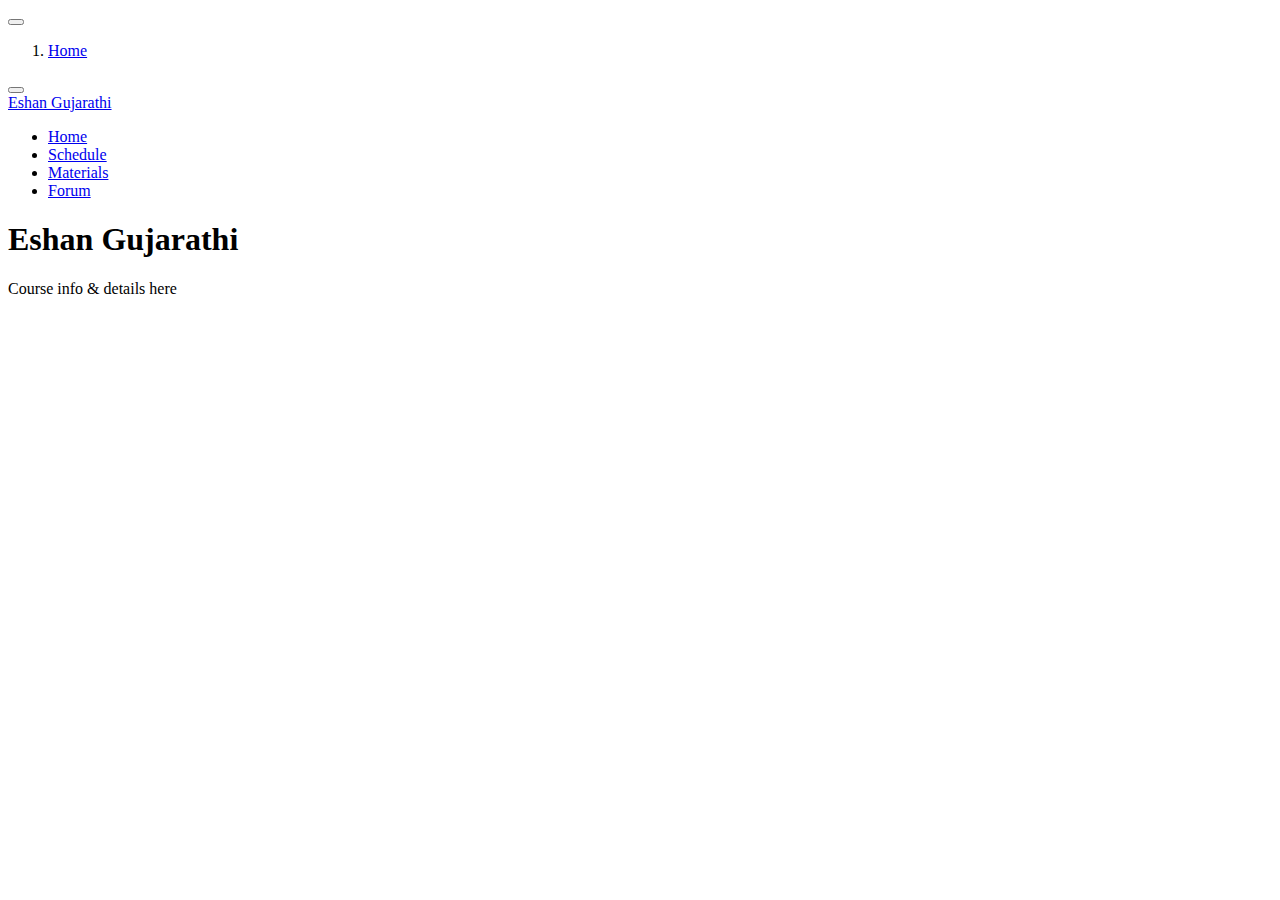
==== index.html @ 10b7bda1 "Built site for gh-pages" ====
<!DOCTYPE html>
<html xmlns="http://www.w3.org/1999/xhtml" lang="en" xml:lang="en"><head>

<meta charset="utf-8">
<meta name="generator" content="quarto-1.3.340">

<meta name="viewport" content="width=device-width, initial-scale=1.0, user-scalable=yes">


<title>Eshan Gujarathi</title>
<style>
code{white-space: pre-wrap;}
span.smallcaps{font-variant: small-caps;}
div.columns{display: flex; gap: min(4vw, 1.5em);}
div.column{flex: auto; overflow-x: auto;}
div.hanging-indent{margin-left: 1.5em; text-indent: -1.5em;}
ul.task-list{list-style: none;}
ul.task-list li input[type="checkbox"] {
  width: 0.8em;
  margin: 0 0.8em 0.2em -1em; /* quarto-specific, see https://github.com/quarto-dev/quarto-cli/issues/4556 */ 
  vertical-align: middle;
}
</style>


<script src="site_libs/quarto-nav/quarto-nav.js"></script>
<script src="site_libs/clipboard/clipboard.min.js"></script>
<script src="site_libs/quarto-search/autocomplete.umd.js"></script>
<script src="site_libs/quarto-search/fuse.min.js"></script>
<script src="site_libs/quarto-search/quarto-search.js"></script>
<meta name="quarto:offset" content="./">
<script src="site_libs/quarto-html/quarto.js"></script>
<script src="site_libs/quarto-html/popper.min.js"></script>
<script src="site_libs/quarto-html/tippy.umd.min.js"></script>
<script src="site_libs/quarto-html/anchor.min.js"></script>
<link href="site_libs/quarto-html/tippy.css" rel="stylesheet">
<link href="site_libs/quarto-html/quarto-syntax-highlighting.css" rel="stylesheet" id="quarto-text-highlighting-styles">
<script src="site_libs/bootstrap/bootstrap.min.js"></script>
<link href="site_libs/bootstrap/bootstrap-icons.css" rel="stylesheet">
<link href="site_libs/bootstrap/bootstrap.min.css" rel="stylesheet" id="quarto-bootstrap" data-mode="light">
<script id="quarto-search-options" type="application/json">{
  "location": "sidebar",
  "copy-button": false,
  "collapse-after": 3,
  "panel-placement": "start",
  "type": "textbox",
  "limit": 20,
  "language": {
    "search-no-results-text": "No results",
    "search-matching-documents-text": "matching documents",
    "search-copy-link-title": "Copy link to search",
    "search-hide-matches-text": "Hide additional matches",
    "search-more-match-text": "more match in this document",
    "search-more-matches-text": "more matches in this document",
    "search-clear-button-title": "Clear",
    "search-detached-cancel-button-title": "Cancel",
    "search-submit-button-title": "Submit"
  }
}</script>


</head>

<body class="nav-sidebar docked">

<div id="quarto-search-results"></div>
  <header id="quarto-header" class="headroom fixed-top">
  <nav class="quarto-secondary-nav">
    <div class="container-fluid d-flex">
      <button type="button" class="quarto-btn-toggle btn" data-bs-toggle="collapse" data-bs-target="#quarto-sidebar,#quarto-sidebar-glass" aria-controls="quarto-sidebar" aria-expanded="false" aria-label="Toggle sidebar navigation" onclick="if (window.quartoToggleHeadroom) { window.quartoToggleHeadroom(); }">
        <i class="bi bi-layout-text-sidebar-reverse"></i>
      </button>
      <nav class="quarto-page-breadcrumbs" aria-label="breadcrumb"><ol class="breadcrumb"><li class="breadcrumb-item"><a href="./index.html">Home</a></li></ol></nav>
      <a class="flex-grow-1" role="button" data-bs-toggle="collapse" data-bs-target="#quarto-sidebar,#quarto-sidebar-glass" aria-controls="quarto-sidebar" aria-expanded="false" aria-label="Toggle sidebar navigation" onclick="if (window.quartoToggleHeadroom) { window.quartoToggleHeadroom(); }">      
      </a>
      <button type="button" class="btn quarto-search-button" aria-label="Search" onclick="window.quartoOpenSearch();">
        <i class="bi bi-search"></i>
      </button>
    </div>
  </nav>
</header>
<!-- content -->
<div id="quarto-content" class="quarto-container page-columns page-rows-contents page-layout-article">
<!-- sidebar -->
  <nav id="quarto-sidebar" class="sidebar collapse collapse-horizontal sidebar-navigation docked overflow-auto">
    <div class="pt-lg-2 mt-2 text-center sidebar-header">
    <div class="sidebar-title mb-0 py-0">
      <a href="./">Eshan Gujarathi</a> 
        <div class="sidebar-tools-main">
    <a href="https://github.com/eshan-rg" title="GitHub" class="quarto-navigation-tool px-1" aria-label="GitHub"><i class="bi bi-github"></i></a>
</div>
    </div>
      </div>
        <div class="mt-2 flex-shrink-0 align-items-center">
        <div class="sidebar-search">
        <div id="quarto-search" class="" title="Search"></div>
        </div>
        </div>
    <div class="sidebar-menu-container"> 
    <ul class="list-unstyled mt-1">
        <li class="sidebar-item">
  <div class="sidebar-item-container"> 
  <a href="./index.html" class="sidebar-item-text sidebar-link active">
 <span class="menu-text">Home</span></a>
  </div>
</li>
        <li class="sidebar-item">
  <div class="sidebar-item-container"> 
  <a href="./schedule.html" class="sidebar-item-text sidebar-link">
 <span class="menu-text">Schedule</span></a>
  </div>
</li>
        <li class="sidebar-item">
  <div class="sidebar-item-container"> 
  <a href="./materials.html" class="sidebar-item-text sidebar-link">
 <span class="menu-text">Materials</span></a>
  </div>
</li>
        <li class="sidebar-item">
  <div class="sidebar-item-container"> 
  <a href="https://github.com/Pakillo/quarto-course-website-template/discussions" class="sidebar-item-text sidebar-link">
 <span class="menu-text">Forum</span></a>
  </div>
</li>
    </ul>
    </div>
</nav>
<div id="quarto-sidebar-glass" data-bs-toggle="collapse" data-bs-target="#quarto-sidebar,#quarto-sidebar-glass"></div>
<!-- margin-sidebar -->
    <div id="quarto-margin-sidebar" class="sidebar margin-sidebar">
        
    </div>
<!-- main -->
<main class="content" id="quarto-document-content">

<header id="title-block-header" class="quarto-title-block default">
<div class="quarto-title">
<h1 class="title">Eshan Gujarathi</h1>
</div>



<div class="quarto-title-meta">

    
  
    
  </div>
  

</header>

<p>Course info &amp; details here</p>



</main> <!-- /main -->
<script id="quarto-html-after-body" type="application/javascript">
window.document.addEventListener("DOMContentLoaded", function (event) {
  const toggleBodyColorMode = (bsSheetEl) => {
    const mode = bsSheetEl.getAttribute("data-mode");
    const bodyEl = window.document.querySelector("body");
    if (mode === "dark") {
      bodyEl.classList.add("quarto-dark");
      bodyEl.classList.remove("quarto-light");
    } else {
      bodyEl.classList.add("quarto-light");
      bodyEl.classList.remove("quarto-dark");
    }
  }
  const toggleBodyColorPrimary = () => {
    const bsSheetEl = window.document.querySelector("link#quarto-bootstrap");
    if (bsSheetEl) {
      toggleBodyColorMode(bsSheetEl);
    }
  }
  toggleBodyColorPrimary();  
  const icon = "";
  const anchorJS = new window.AnchorJS();
  anchorJS.options = {
    placement: 'right',
    icon: icon
  };
  anchorJS.add('.anchored');
  const isCodeAnnotation = (el) => {
    for (const clz of el.classList) {
      if (clz.startsWith('code-annotation-')) {                     
        return true;
      }
    }
    return false;
  }
  const clipboard = new window.ClipboardJS('.code-copy-button', {
    text: function(trigger) {
      const codeEl = trigger.previousElementSibling.cloneNode(true);
      for (const childEl of codeEl.children) {
        if (isCodeAnnotation(childEl)) {
          childEl.remove();
        }
      }
      return codeEl.innerText;
    }
  });
  clipboard.on('success', function(e) {
    // button target
    const button = e.trigger;
    // don't keep focus
    button.blur();
    // flash "checked"
    button.classList.add('code-copy-button-checked');
    var currentTitle = button.getAttribute("title");
    button.setAttribute("title", "Copied!");
    let tooltip;
    if (window.bootstrap) {
      button.setAttribute("data-bs-toggle", "tooltip");
      button.setAttribute("data-bs-placement", "left");
      button.setAttribute("data-bs-title", "Copied!");
      tooltip = new bootstrap.Tooltip(button, 
        { trigger: "manual", 
          customClass: "code-copy-button-tooltip",
          offset: [0, -8]});
      tooltip.show();    
    }
    setTimeout(function() {
      if (tooltip) {
        tooltip.hide();
        button.removeAttribute("data-bs-title");
        button.removeAttribute("data-bs-toggle");
        button.removeAttribute("data-bs-placement");
      }
      button.setAttribute("title", currentTitle);
      button.classList.remove('code-copy-button-checked');
    }, 1000);
    // clear code selection
    e.clearSelection();
  });
  function tippyHover(el, contentFn) {
    const config = {
      allowHTML: true,
      content: contentFn,
      maxWidth: 500,
      delay: 100,
      arrow: false,
      appendTo: function(el) {
          return el.parentElement;
      },
      interactive: true,
      interactiveBorder: 10,
      theme: 'quarto',
      placement: 'bottom-start'
    };
    window.tippy(el, config); 
  }
  const noterefs = window.document.querySelectorAll('a[role="doc-noteref"]');
  for (var i=0; i<noterefs.length; i++) {
    const ref = noterefs[i];
    tippyHover(ref, function() {
      // use id or data attribute instead here
      let href = ref.getAttribute('data-footnote-href') || ref.getAttribute('href');
      try { href = new URL(href).hash; } catch {}
      const id = href.replace(/^#\/?/, "");
      const note = window.document.getElementById(id);
      return note.innerHTML;
    });
  }
      let selectedAnnoteEl;
      const selectorForAnnotation = ( cell, annotation) => {
        let cellAttr = 'data-code-cell="' + cell + '"';
        let lineAttr = 'data-code-annotation="' +  annotation + '"';
        const selector = 'span[' + cellAttr + '][' + lineAttr + ']';
        return selector;
      }
      const selectCodeLines = (annoteEl) => {
        const doc = window.document;
        const targetCell = annoteEl.getAttribute("data-target-cell");
        const targetAnnotation = annoteEl.getAttribute("data-target-annotation");
        const annoteSpan = window.document.querySelector(selectorForAnnotation(targetCell, targetAnnotation));
        const lines = annoteSpan.getAttribute("data-code-lines").split(",");
        const lineIds = lines.map((line) => {
          return targetCell + "-" + line;
        })
        let top = null;
        let height = null;
        let parent = null;
        if (lineIds.length > 0) {
            //compute the position of the single el (top and bottom and make a div)
            const el = window.document.getElementById(lineIds[0]);
            top = el.offsetTop;
            height = el.offsetHeight;
            parent = el.parentElement.parentElement;
          if (lineIds.length > 1) {
            const lastEl = window.document.getElementById(lineIds[lineIds.length - 1]);
            const bottom = lastEl.offsetTop + lastEl.offsetHeight;
            height = bottom - top;
          }
          if (top !== null && height !== null && parent !== null) {
            // cook up a div (if necessary) and position it 
            let div = window.document.getElementById("code-annotation-line-highlight");
            if (div === null) {
              div = window.document.createElement("div");
              div.setAttribute("id", "code-annotation-line-highlight");
              div.style.position = 'absolute';
              parent.appendChild(div);
            }
            div.style.top = top - 2 + "px";
            div.style.height = height + 4 + "px";
            let gutterDiv = window.document.getElementById("code-annotation-line-highlight-gutter");
            if (gutterDiv === null) {
              gutterDiv = window.document.createElement("div");
              gutterDiv.setAttribute("id", "code-annotation-line-highlight-gutter");
              gutterDiv.style.position = 'absolute';
              const codeCell = window.document.getElementById(targetCell);
              const gutter = codeCell.querySelector('.code-annotation-gutter');
              gutter.appendChild(gutterDiv);
            }
            gutterDiv.style.top = top - 2 + "px";
            gutterDiv.style.height = height + 4 + "px";
          }
          selectedAnnoteEl = annoteEl;
        }
      };
      const unselectCodeLines = () => {
        const elementsIds = ["code-annotation-line-highlight", "code-annotation-line-highlight-gutter"];
        elementsIds.forEach((elId) => {
          const div = window.document.getElementById(elId);
          if (div) {
            div.remove();
          }
        });
        selectedAnnoteEl = undefined;
      };
      // Attach click handler to the DT
      const annoteDls = window.document.querySelectorAll('dt[data-target-cell]');
      for (const annoteDlNode of annoteDls) {
        annoteDlNode.addEventListener('click', (event) => {
          const clickedEl = event.target;
          if (clickedEl !== selectedAnnoteEl) {
            unselectCodeLines();
            const activeEl = window.document.querySelector('dt[data-target-cell].code-annotation-active');
            if (activeEl) {
              activeEl.classList.remove('code-annotation-active');
            }
            selectCodeLines(clickedEl);
            clickedEl.classList.add('code-annotation-active');
          } else {
            // Unselect the line
            unselectCodeLines();
            clickedEl.classList.remove('code-annotation-active');
          }
        });
      }
  const findCites = (el) => {
    const parentEl = el.parentElement;
    if (parentEl) {
      const cites = parentEl.dataset.cites;
      if (cites) {
        return {
          el,
          cites: cites.split(' ')
        };
      } else {
        return findCites(el.parentElement)
      }
    } else {
      return undefined;
    }
  };
  var bibliorefs = window.document.querySelectorAll('a[role="doc-biblioref"]');
  for (var i=0; i<bibliorefs.length; i++) {
    const ref = bibliorefs[i];
    const citeInfo = findCites(ref);
    if (citeInfo) {
      tippyHover(citeInfo.el, function() {
        var popup = window.document.createElement('div');
        citeInfo.cites.forEach(function(cite) {
          var citeDiv = window.document.createElement('div');
          citeDiv.classList.add('hanging-indent');
          citeDiv.classList.add('csl-entry');
          var biblioDiv = window.document.getElementById('ref-' + cite);
          if (biblioDiv) {
            citeDiv.innerHTML = biblioDiv.innerHTML;
          }
          popup.appendChild(citeDiv);
        });
        return popup.innerHTML;
      });
    }
  }
});
</script>
</div> <!-- /content -->



</body></html>
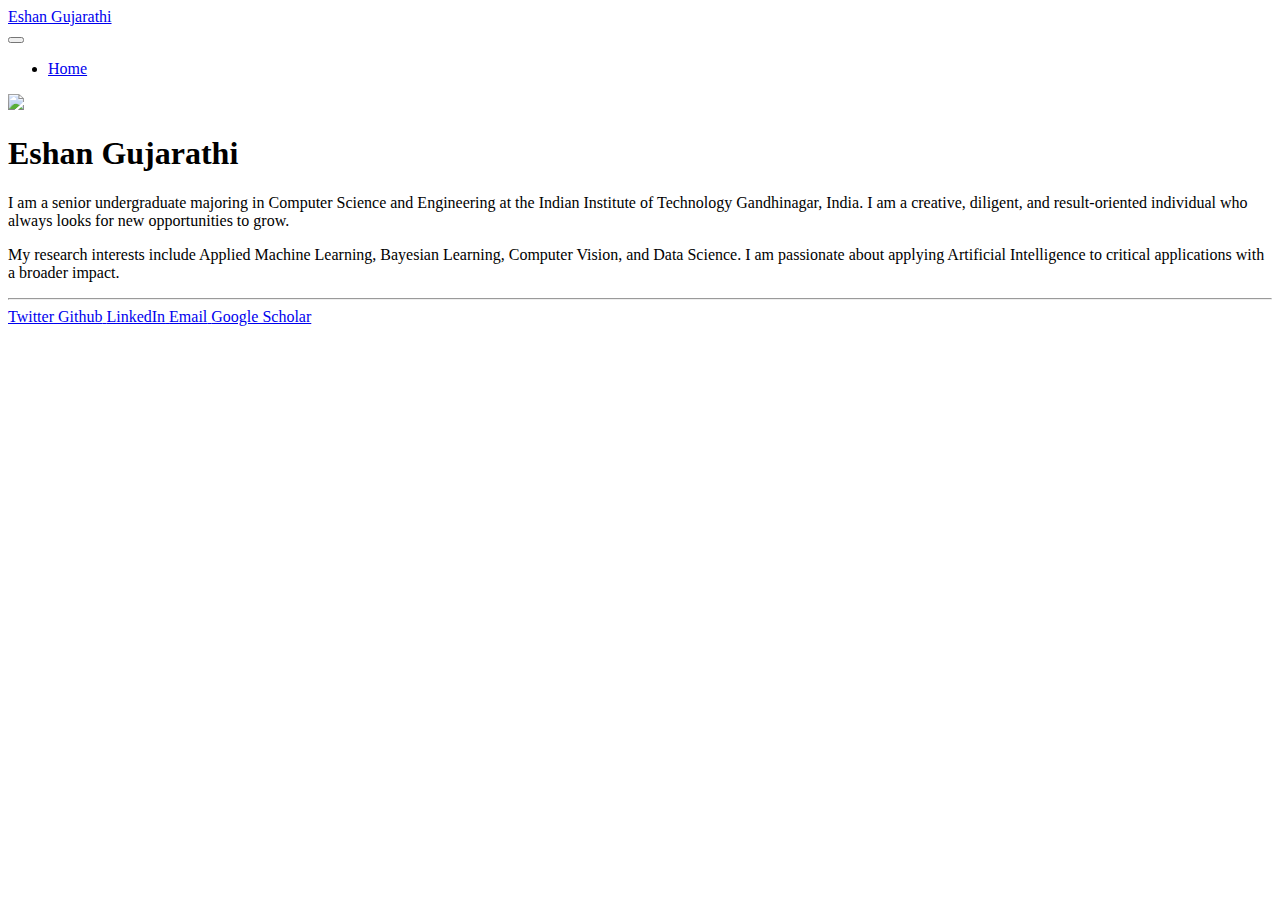
==== commit c1178d75: "Built site for gh-pages" ====
--- a/index.html
+++ b/index.html
@@ -24,6 +24,7 @@
 
 
 <script src="site_libs/quarto-nav/quarto-nav.js"></script>
+<script src="site_libs/quarto-nav/headroom.min.js"></script>
 <script src="site_libs/clipboard/clipboard.min.js"></script>
 <script src="site_libs/quarto-search/autocomplete.umd.js"></script>
 <script src="site_libs/quarto-search/fuse.min.js"></script>
@@ -32,18 +33,17 @@
 <script src="site_libs/quarto-html/quarto.js"></script>
 <script src="site_libs/quarto-html/popper.min.js"></script>
 <script src="site_libs/quarto-html/tippy.umd.min.js"></script>
-<script src="site_libs/quarto-html/anchor.min.js"></script>
 <link href="site_libs/quarto-html/tippy.css" rel="stylesheet">
 <link href="site_libs/quarto-html/quarto-syntax-highlighting.css" rel="stylesheet" id="quarto-text-highlighting-styles">
 <script src="site_libs/bootstrap/bootstrap.min.js"></script>
 <link href="site_libs/bootstrap/bootstrap-icons.css" rel="stylesheet">
 <link href="site_libs/bootstrap/bootstrap.min.css" rel="stylesheet" id="quarto-bootstrap" data-mode="light">
 <script id="quarto-search-options" type="application/json">{
-  "location": "sidebar",
+  "location": "navbar",
   "copy-button": false,
   "collapse-after": 3,
-  "panel-placement": "start",
-  "type": "textbox",
+  "panel-placement": "end",
+  "type": "overlay",
   "limit": 20,
   "language": {
     "search-no-results-text": "No results",
@@ -61,100 +61,80 @@
 
 </head>
 
-<body class="nav-sidebar docked">
+<body class="nav-fixed fullcontent">
 
 <div id="quarto-search-results"></div>
   <header id="quarto-header" class="headroom fixed-top">
-  <nav class="quarto-secondary-nav">
-    <div class="container-fluid d-flex">
-      <button type="button" class="quarto-btn-toggle btn" data-bs-toggle="collapse" data-bs-target="#quarto-sidebar,#quarto-sidebar-glass" aria-controls="quarto-sidebar" aria-expanded="false" aria-label="Toggle sidebar navigation" onclick="if (window.quartoToggleHeadroom) { window.quartoToggleHeadroom(); }">
-        <i class="bi bi-layout-text-sidebar-reverse"></i>
-      </button>
-      <nav class="quarto-page-breadcrumbs" aria-label="breadcrumb"><ol class="breadcrumb"><li class="breadcrumb-item"><a href="./index.html">Home</a></li></ol></nav>
-      <a class="flex-grow-1" role="button" data-bs-toggle="collapse" data-bs-target="#quarto-sidebar,#quarto-sidebar-glass" aria-controls="quarto-sidebar" aria-expanded="false" aria-label="Toggle sidebar navigation" onclick="if (window.quartoToggleHeadroom) { window.quartoToggleHeadroom(); }">      
-      </a>
-      <button type="button" class="btn quarto-search-button" aria-label="Search" onclick="window.quartoOpenSearch();">
-        <i class="bi bi-search"></i>
-      </button>
-    </div>
-  </nav>
+    <nav class="navbar navbar-expand-lg navbar-dark ">
+      <div class="navbar-container container-fluid">
+      <div class="navbar-brand-container">
+    <a class="navbar-brand" href="./index.html">
+    <span class="navbar-title">Eshan Gujarathi</span>
+    </a>
+  </div>
+            <div id="quarto-search" class="" title="Search"></div>
+          <button class="navbar-toggler" type="button" data-bs-toggle="collapse" data-bs-target="#navbarCollapse" aria-controls="navbarCollapse" aria-expanded="false" aria-label="Toggle navigation" onclick="if (window.quartoToggleHeadroom) { window.quartoToggleHeadroom(); }">
+  <span class="navbar-toggler-icon"></span>
+</button>
+          <div class="collapse navbar-collapse" id="navbarCollapse">
+            <ul class="navbar-nav navbar-nav-scroll ms-auto">
+  <li class="nav-item">
+    <a class="nav-link active" href="./index.html" rel="" target="" aria-current="page">
+ <span class="menu-text">Home</span></a>
+  </li>  
+</ul>
+            <div class="quarto-navbar-tools">
+</div>
+          </div> <!-- /navcollapse -->
+      </div> <!-- /container-fluid -->
+    </nav>
 </header>
 <!-- content -->
-<div id="quarto-content" class="quarto-container page-columns page-rows-contents page-layout-article">
+<div id="quarto-content" class="quarto-container page-columns page-rows-contents page-layout-article page-navbar">
 <!-- sidebar -->
-  <nav id="quarto-sidebar" class="sidebar collapse collapse-horizontal sidebar-navigation docked overflow-auto">
-    <div class="pt-lg-2 mt-2 text-center sidebar-header">
-    <div class="sidebar-title mb-0 py-0">
-      <a href="./">Eshan Gujarathi</a> 
-        <div class="sidebar-tools-main">
-    <a href="https://github.com/eshan-rg" title="GitHub" class="quarto-navigation-tool px-1" aria-label="GitHub"><i class="bi bi-github"></i></a>
-</div>
-    </div>
-      </div>
-        <div class="mt-2 flex-shrink-0 align-items-center">
-        <div class="sidebar-search">
-        <div id="quarto-search" class="" title="Search"></div>
-        </div>
-        </div>
-    <div class="sidebar-menu-container"> 
-    <ul class="list-unstyled mt-1">
-        <li class="sidebar-item">
-  <div class="sidebar-item-container"> 
-  <a href="./index.html" class="sidebar-item-text sidebar-link active">
- <span class="menu-text">Home</span></a>
-  </div>
-</li>
-        <li class="sidebar-item">
-  <div class="sidebar-item-container"> 
-  <a href="./schedule.html" class="sidebar-item-text sidebar-link">
- <span class="menu-text">Schedule</span></a>
-  </div>
-</li>
-        <li class="sidebar-item">
-  <div class="sidebar-item-container"> 
-  <a href="./materials.html" class="sidebar-item-text sidebar-link">
- <span class="menu-text">Materials</span></a>
-  </div>
-</li>
-        <li class="sidebar-item">
-  <div class="sidebar-item-container"> 
-  <a href="https://github.com/Pakillo/quarto-course-website-template/discussions" class="sidebar-item-text sidebar-link">
- <span class="menu-text">Forum</span></a>
-  </div>
-</li>
-    </ul>
-    </div>
-</nav>
-<div id="quarto-sidebar-glass" data-bs-toggle="collapse" data-bs-target="#quarto-sidebar,#quarto-sidebar-glass"></div>
 <!-- margin-sidebar -->
-    <div id="quarto-margin-sidebar" class="sidebar margin-sidebar">
-        
-    </div>
+    
 <!-- main -->
-<main class="content" id="quarto-document-content">
-
-<header id="title-block-header" class="quarto-title-block default">
+<div class="quarto-about-jolla">
+  <img src="images/Eshan_dp_cropped.jpg" class="about-image
+  rounded " style="width: 10em;">
+ <header id="title-block-header" class="quarto-title-block default">
 <div class="quarto-title">
 <h1 class="title">Eshan Gujarathi</h1>
 </div>
-
-
-
 <div class="quarto-title-meta">
-
-    
-  
-    
   </div>
-  
-
-</header>
-
-<p>Course info &amp; details here</p>
-
-
-
-</main> <!-- /main -->
+</header><main class="content" id="quarto-document-content">
+<p>I am a senior undergraduate majoring in Computer Science and Engineering at the Indian Institute of Technology Gandhinagar, India. I am a creative, diligent, and result-oriented individual who always looks for new opportunities to grow.</p>
+<p>My research interests include Applied Machine Learning, Bayesian Learning, Computer Vision, and Data Science. I am passionate about applying Artificial Intelligence to critical applications with a broader impact.</p>
+
+
+</main> 
+  <hr class="about-sep">
+   <div class="about-links">
+  <a href="https://twitter.com/EshanGujarathi" class="about-link" rel="" target="">
+    <i class="bi bi-twitter"></i>
+     <span class="about-link-text">Twitter</span>
+  </a>
+  <a href="https://github.com/eshan-rg" class="about-link" rel="" target="">
+    <i class="bi bi-github"></i>
+     <span class="about-link-text">Github</span>
+  </a>
+  <a href="https://www.linkedin.com/in/eshan-gujarathi/" class="about-link" rel="" target="">
+    <i class="bi bi-linkedin"></i>
+     <span class="about-link-text">LinkedIn</span>
+  </a>
+  <a href="mailto:eshan-rg@iitgn.ac.in" class="about-link" rel="" target="">
+    <i class="bi bi-envelope"></i>
+     <span class="about-link-text">Email</span>
+  </a>
+  <a href="https://scholar.google.com/citations?user=8Jzb7fQAAAAJ&amp;hl=en&amp;oi=ao" class="about-link" rel="" target="">
+    <i class="bi bi-book"></i>
+     <span class="about-link-text">Google Scholar</span>
+  </a>
+</div>
+</div>
+ <!-- /main -->
 <script id="quarto-html-after-body" type="application/javascript">
 window.document.addEventListener("DOMContentLoaded", function (event) {
   const toggleBodyColorMode = (bsSheetEl) => {
@@ -175,13 +155,6 @@
     }
   }
   toggleBodyColorPrimary();  
-  const icon = "";
-  const anchorJS = new window.AnchorJS();
-  anchorJS.options = {
-    placement: 'right',
-    icon: icon
-  };
-  anchorJS.add('.anchored');
   const isCodeAnnotation = (el) => {
     for (const clz of el.classList) {
       if (clz.startsWith('code-annotation-')) {                     
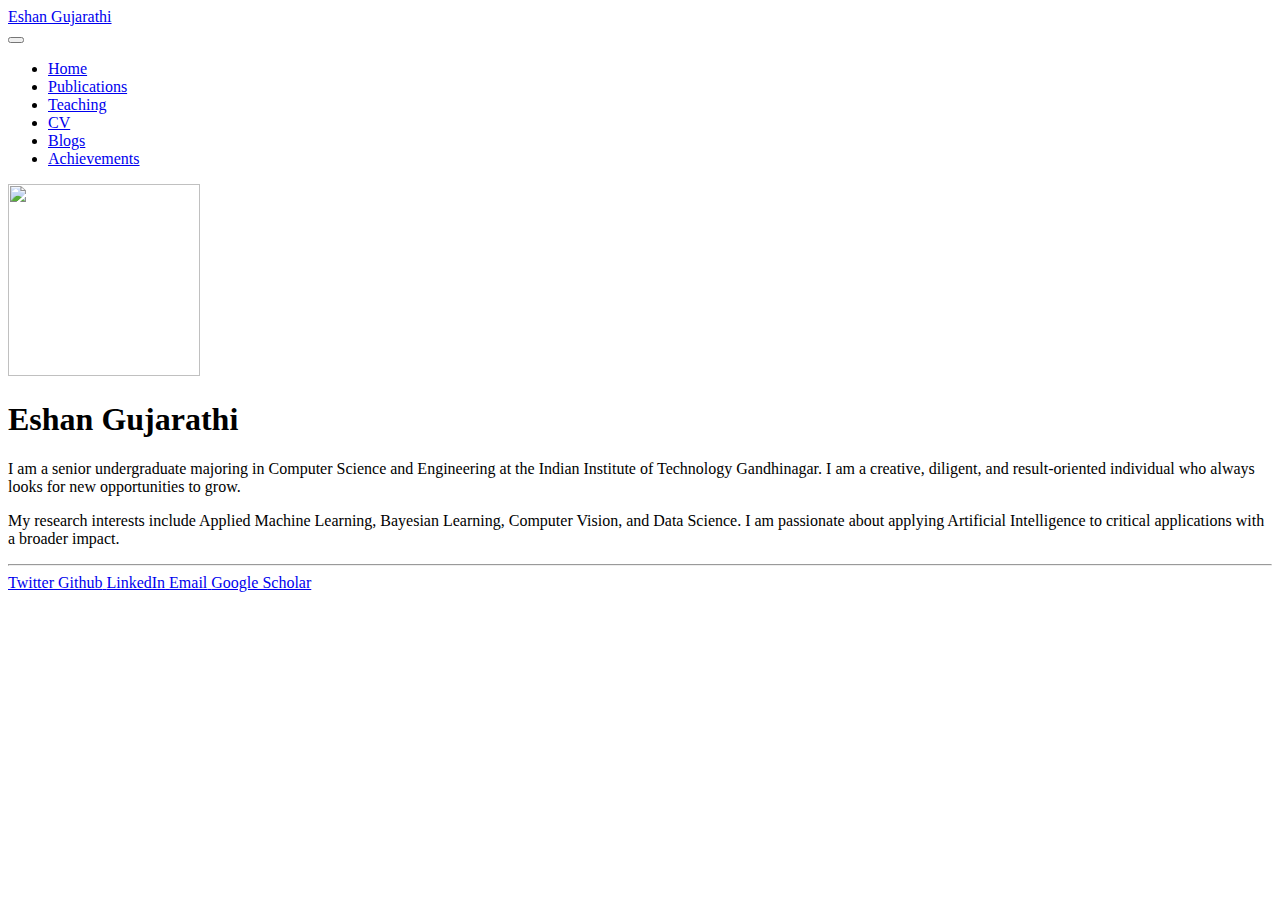
==== commit c1088d06: "Built site for gh-pages" ====
--- a/index.html
+++ b/index.html
@@ -82,6 +82,26 @@
     <a class="nav-link active" href="./index.html" rel="" target="" aria-current="page">
  <span class="menu-text">Home</span></a>
   </li>  
+  <li class="nav-item">
+    <a class="nav-link" href="./publications.html" rel="" target="">
+ <span class="menu-text">Publications</span></a>
+  </li>  
+  <li class="nav-item">
+    <a class="nav-link" href="./teaching.html" rel="" target="">
+ <span class="menu-text">Teaching</span></a>
+  </li>  
+  <li class="nav-item">
+    <a class="nav-link" href="https://drive.google.com/file/d/1lQFYYaDovnqgM81TEpzJRC1mkko1j6sD/view?usp=sharing" rel="" target="">
+ <span class="menu-text">CV</span></a>
+  </li>  
+  <li class="nav-item">
+    <a class="nav-link" href="./blogs.html" rel="" target="">
+ <span class="menu-text">Blogs</span></a>
+  </li>  
+  <li class="nav-item">
+    <a class="nav-link" href="./achievements.html" rel="" target="">
+ <span class="menu-text">Achievements</span></a>
+  </li>  
 </ul>
             <div class="quarto-navbar-tools">
 </div>
@@ -95,21 +115,23 @@
 <!-- margin-sidebar -->
     
 <!-- main -->
+<main class="content" id="quarto-document-content">
+
+
+
 <div class="quarto-about-jolla">
-  <img src="images/Eshan_dp_cropped.jpg" class="about-image
-  rounded " style="width: 10em;">
+  <img src="Images/Eshan_dp_cropped.jpg" class="about-image
+  round " style="height: 12em; width: 12em;">
  <header id="title-block-header" class="quarto-title-block default">
 <div class="quarto-title">
 <h1 class="title">Eshan Gujarathi</h1>
 </div>
 <div class="quarto-title-meta">
   </div>
-</header><main class="content" id="quarto-document-content">
-<p>I am a senior undergraduate majoring in Computer Science and Engineering at the Indian Institute of Technology Gandhinagar, India. I am a creative, diligent, and result-oriented individual who always looks for new opportunities to grow.</p>
+</header><div id="hero-heading">
+<p>I am a senior undergraduate majoring in Computer Science and Engineering at the Indian Institute of Technology Gandhinagar. I am a creative, diligent, and result-oriented individual who always looks for new opportunities to grow.</p>
 <p>My research interests include Applied Machine Learning, Bayesian Learning, Computer Vision, and Data Science. I am passionate about applying Artificial Intelligence to critical applications with a broader impact.</p>
-
-
-</main> 
+</div> 
   <hr class="about-sep">
    <div class="about-links">
   <a href="https://twitter.com/EshanGujarathi" class="about-link" rel="" target="">
@@ -134,7 +156,12 @@
   </a>
 </div>
 </div>
- <!-- /main -->
+
+
+
+
+
+</main> <!-- /main -->
 <script id="quarto-html-after-body" type="application/javascript">
 window.document.addEventListener("DOMContentLoaded", function (event) {
   const toggleBodyColorMode = (bsSheetEl) => {
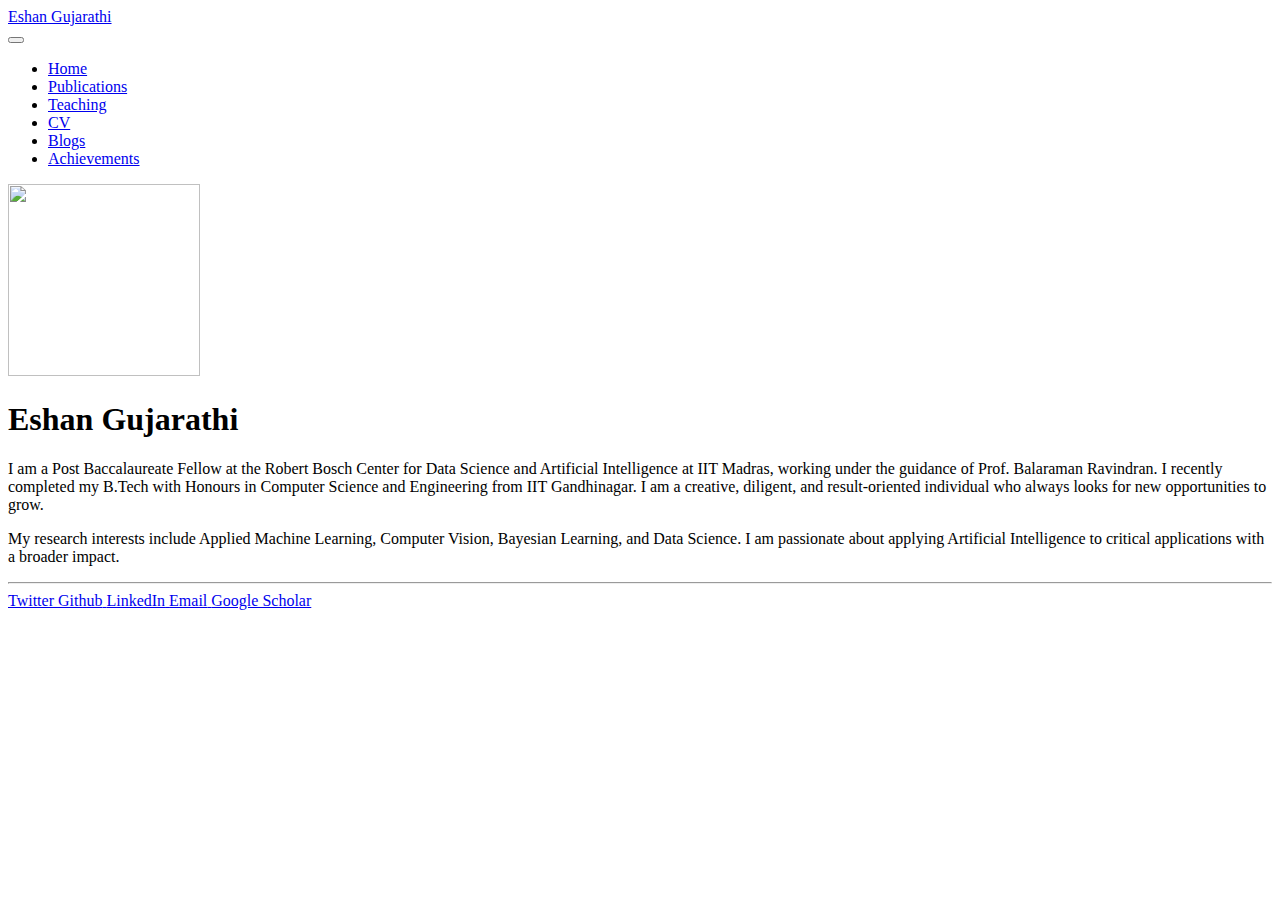
==== commit e3d254ce: "Built site for gh-pages" ====
--- a/index.html
+++ b/index.html
@@ -2,7 +2,7 @@
 <html xmlns="http://www.w3.org/1999/xhtml" lang="en" xml:lang="en"><head>
 
 <meta charset="utf-8">
-<meta name="generator" content="quarto-1.3.340">
+<meta name="generator" content="quarto-1.3.450">
 
 <meta name="viewport" content="width=device-width, initial-scale=1.0, user-scalable=yes">
 
@@ -54,7 +54,8 @@
     "search-more-matches-text": "more matches in this document",
     "search-clear-button-title": "Clear",
     "search-detached-cancel-button-title": "Cancel",
-    "search-submit-button-title": "Submit"
+    "search-submit-button-title": "Submit",
+    "search-label": "Search"
   }
 }</script>
 
@@ -129,8 +130,8 @@
 <div class="quarto-title-meta">
   </div>
 </header><div id="hero-heading">
-<p>I am a senior undergraduate majoring in Computer Science and Engineering at the Indian Institute of Technology Gandhinagar. I am a creative, diligent, and result-oriented individual who always looks for new opportunities to grow.</p>
-<p>My research interests include Applied Machine Learning, Bayesian Learning, Computer Vision, and Data Science. I am passionate about applying Artificial Intelligence to critical applications with a broader impact.</p>
+<p>I am a Post Baccalaureate Fellow at the Robert Bosch Center for Data Science and Artificial Intelligence at IIT Madras, working under the guidance of Prof.&nbsp;Balaraman Ravindran. I recently completed my B.Tech with Honours in Computer Science and Engineering from IIT Gandhinagar. I am a creative, diligent, and result-oriented individual who always looks for new opportunities to grow.</p>
+<p>My research interests include Applied Machine Learning, Computer Vision, Bayesian Learning, and Data Science. I am passionate about applying Artificial Intelligence to critical applications with a broader impact.</p>
 </div> 
   <hr class="about-sep">
    <div class="about-links">
